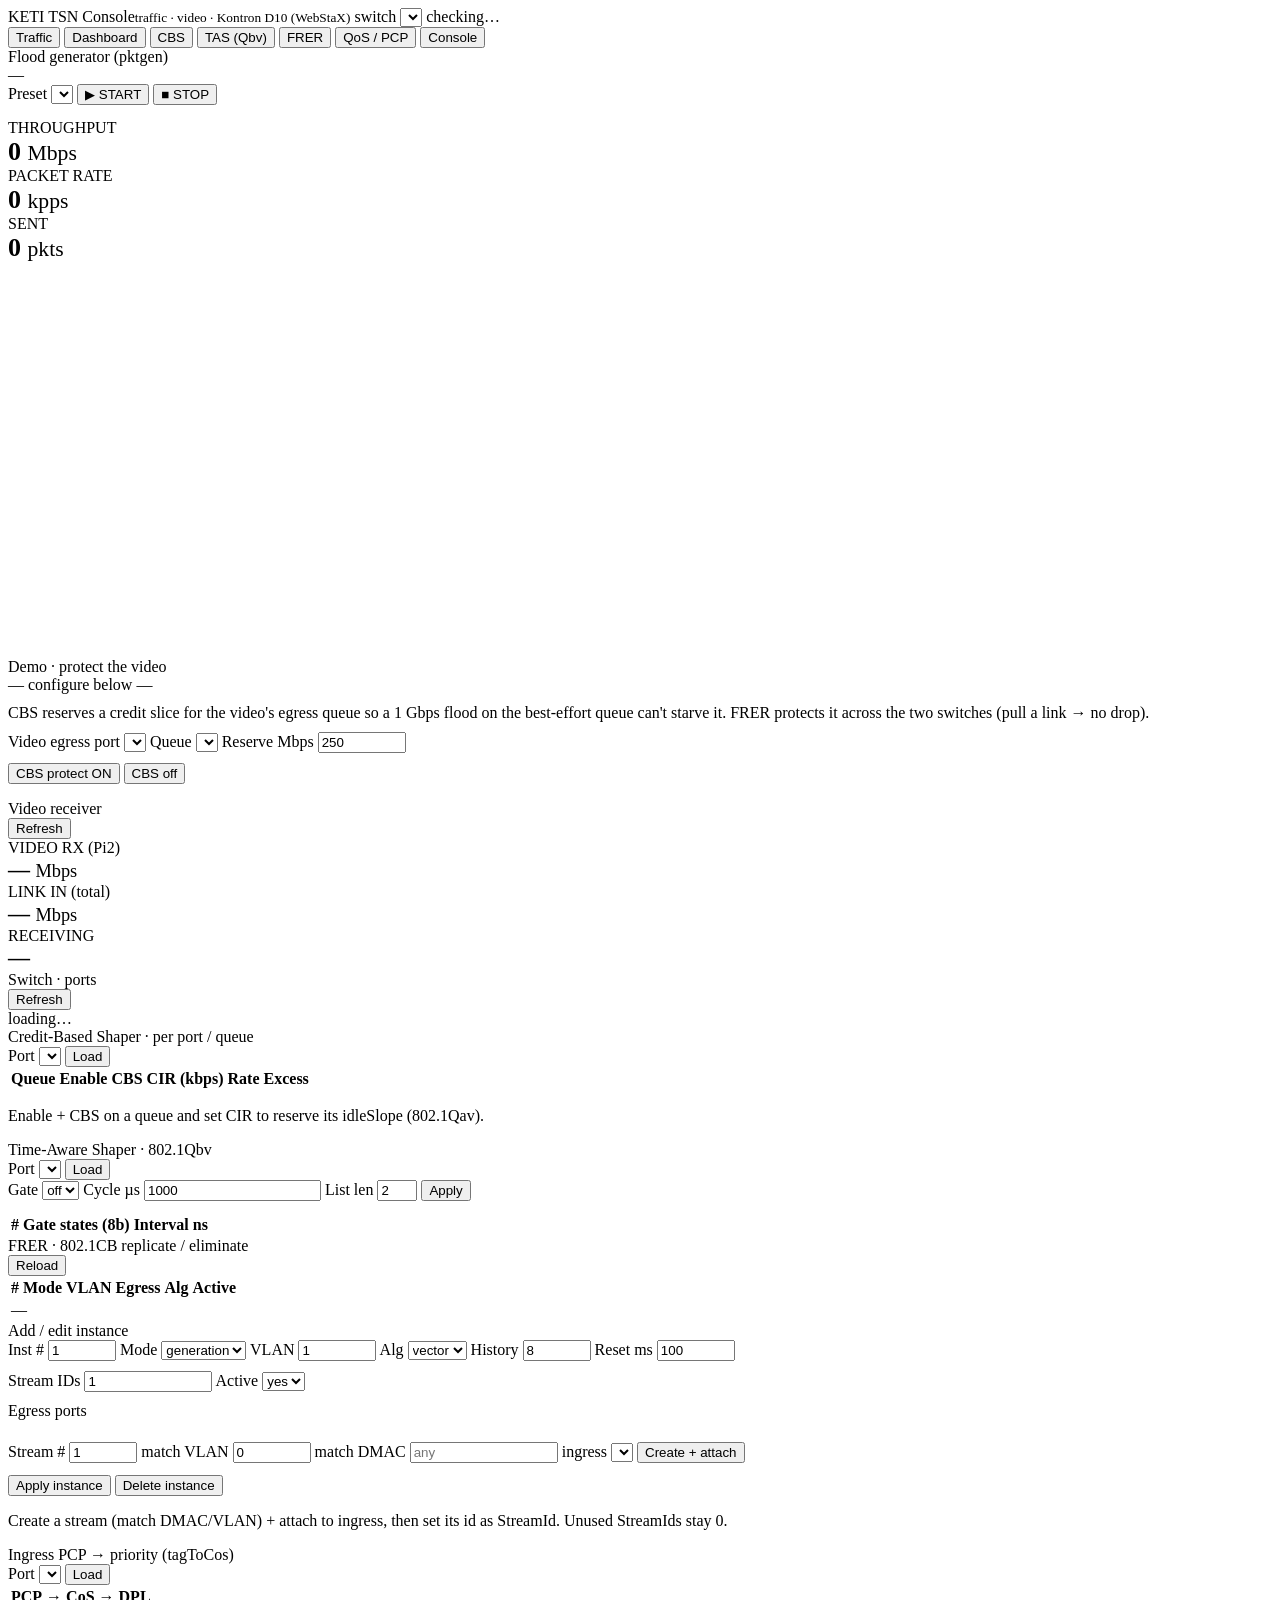
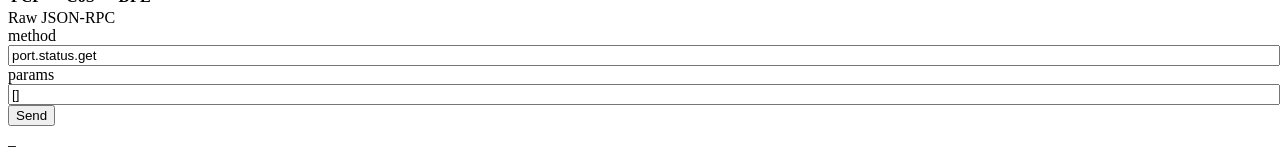
==== traffic_generator/web-manage/index.html @ 29f83cad "kiosk: native big-video path (cvlc HW decode) + keyring fix; unified manage app - video-player.sh cv" ====
<!doctype html>
<html lang="en">
<head>
  <meta charset="utf-8">
  <meta name="viewport" content="width=device-width, initial-scale=1">
  <title>KETI TSN Console</title>
  <link rel="stylesheet" href="/manage/styles.css">
</head>
<body>
<div id="toastTray" class="toast-tray" aria-live="polite"></div>

<div class="shell">
  <header class="topbar">
    <span class="brand">KETI TSN Console<small>traffic · video · Kontron D10 (WebStaX)</small></span>
    <span class="spacer"></span>
    <span class="hint">switch</span>
    <select id="switchSel" class="mono"></select>
    <span class="pill" id="d10Link">checking…</span>
  </header>

  <nav class="tabbar" aria-label="Main views">
    <button class="tab active" data-view="trafficView">Traffic</button>
    <button class="tab" data-view="dashView">Dashboard</button>
    <button class="tab" data-view="cbsView">CBS</button>
    <button class="tab" data-view="tasView">TAS (Qbv)</button>
    <button class="tab" data-view="frerView">FRER</button>
    <button class="tab" data-view="qosView">QoS / PCP</button>
    <button class="tab" data-view="consoleView">Console</button>
  </nav>

  <div class="content">

    <!-- ══ Traffic (flood generator) ═══════════════════════════════════════ -->
    <section id="trafficView" class="view active">
      <div class="grid2">
        <div class="panel">
          <div class="panel-header"><span class="ph-title">Flood generator (pktgen)</span>
            <div class="ph-actions"><span class="pill" id="genState">—</span></div>
          </div>
          <div class="panel-body">
            <div class="row">
              <label class="field">Preset <select id="genPreset" class="mono"></select></label>
              <button class="primary" id="genStart">▶ START</button>
              <button class="danger" id="genStop">■ STOP</button>
            </div>
            <div class="row" style="margin-top:14px;gap:24px">
              <div><div class="hint">THROUGHPUT</div><div style="font-size:26px"><b id="genMbps">0</b> <small class="hint">Mbps</small></div></div>
              <div><div class="hint">PACKET RATE</div><div style="font-size:26px"><b id="genKpps">0</b> <small class="hint">kpps</small></div></div>
              <div><div class="hint">SENT</div><div style="font-size:26px"><b id="genSent">0</b> <small class="hint">pkts</small></div></div>
            </div>
            <canvas id="genChart" height="90" style="margin-top:12px;width:100%"></canvas>
          </div>
        </div>

        <div class="panel">
          <div class="panel-header"><span class="ph-title">Demo · protect the video</span></div>
          <div class="panel-body">
            <div class="demo-status" id="demoStatus">— configure below —</div>
            <p class="note" style="margin:10px 0">CBS reserves a credit slice for the video's egress
              queue so a 1 Gbps flood on the best-effort queue can't starve it. FRER protects it
              across the two switches (pull a link → no drop).</p>
            <div class="row">
              <label class="field">Video egress port <select id="demoPort" class="mono"></select></label>
              <label class="field">Queue <select id="demoQueue"></select></label>
              <label class="field">Reserve Mbps <input id="demoCir" type="number" value="250" style="width:80px"></label>
            </div>
            <div class="row" style="margin-top:10px">
              <button class="primary" id="demoProtect">CBS protect ON</button>
              <button class="danger" id="demoOff">CBS off</button>
            </div>
            <p class="hint" id="demoHint"></p>
          </div>
        </div>
      </div>

      <div class="panel">
        <div class="panel-header"><span class="ph-title">Video receiver</span>
          <div class="ph-actions"><button class="small" id="vidRefresh">Refresh</button></div>
        </div>
        <div class="panel-body">
          <div class="row" style="gap:24px">
            <div><div class="hint">VIDEO RX (Pi2)</div><div style="font-size:22px"><b id="vidRx">—</b> <small class="hint">Mbps</small></div></div>
            <div><div class="hint">LINK IN (total)</div><div style="font-size:22px"><b id="vidLink">—</b> <small class="hint">Mbps</small></div></div>
            <div><div class="hint">RECEIVING</div><div style="font-size:22px"><b id="vidUp">—</b></div></div>
          </div>
        </div>
      </div>
    </section>

    <!-- ══ Dashboard ═══════════════════════════════════════════════════════ -->
    <section id="dashView" class="view">
      <div class="panel">
        <div class="panel-header"><span class="ph-title">Switch · ports</span>
          <div class="ph-actions"><button class="small" id="refreshPorts">Refresh</button></div>
        </div>
        <div class="panel-body"><div class="ports" id="portGrid"><span class="note">loading…</span></div></div>
      </div>
    </section>

    <!-- ══ CBS ═════════════════════════════════════════════════════════════ -->
    <section id="cbsView" class="view">
      <div class="panel">
        <div class="panel-header"><span class="ph-title">Credit-Based Shaper · per port / queue</span>
          <div class="ph-actions"><label class="hint">Port <select id="cbsPort" class="mono"></select></label>
            <button class="small" id="cbsLoad">Load</button></div>
        </div>
        <div class="panel-body">
          <table><thead><tr><th>Queue</th><th>Enable</th><th>CBS</th><th>CIR (kbps)</th><th>Rate</th><th>Excess</th><th></th></tr></thead>
            <tbody id="cbsRows"></tbody></table>
          <p class="hint">Enable + CBS on a queue and set CIR to reserve its idleSlope (802.1Qav).</p>
        </div>
      </div>
    </section>

    <!-- ══ TAS ═════════════════════════════════════════════════════════════ -->
    <section id="tasView" class="view">
      <div class="panel">
        <div class="panel-header"><span class="ph-title">Time-Aware Shaper · 802.1Qbv</span>
          <div class="ph-actions"><label class="hint">Port <select id="tasPort" class="mono"></select></label>
            <button class="small" id="tasLoad">Load</button></div>
        </div>
        <div class="panel-body">
          <div class="row">
            <label class="field">Gate <select id="tasEnable"><option value="false">off</option><option value="true">on</option></select></label>
            <label class="field">Cycle µs <input id="tasCycle" type="number" value="1000"></label>
            <label class="field">List len <input id="tasLen" type="number" value="2" min="0" max="8"></label>
            <button class="small" id="tasApply">Apply</button>
          </div>
          <table style="margin-top:12px"><thead><tr><th>#</th><th>Gate states (8b)</th><th>Interval ns</th></tr></thead>
            <tbody id="tasRows"></tbody></table>
        </div>
      </div>
    </section>

    <!-- ══ FRER ════════════════════════════════════════════════════════════ -->
    <section id="frerView" class="view">
      <div class="panel">
        <div class="panel-header"><span class="ph-title">FRER · 802.1CB replicate / eliminate</span>
          <div class="ph-actions"><button class="small" id="frerReload">Reload</button></div>
        </div>
        <div class="panel-body">
          <table><thead><tr><th>#</th><th>Mode</th><th>VLAN</th><th>Egress</th><th>Alg</th><th>Active</th><th></th></tr></thead>
            <tbody id="frerRows"><tr><td colspan="7" class="hint">—</td></tr></tbody></table>
        </div>
      </div>
      <div class="panel">
        <div class="panel-header"><span class="ph-title">Add / edit instance</span></div>
        <div class="panel-body">
          <div class="row">
            <label class="field">Inst # <input id="frerId" type="number" value="1" min="1" style="width:60px"></label>
            <label class="field">Mode <select id="frerMode"><option value="generation">generation</option><option value="recovery">recovery</option></select></label>
            <label class="field">VLAN <input id="frerVlan" type="number" value="1" style="width:70px"></label>
            <label class="field">Alg <select id="frerAlg"><option value="vector">vector</option><option value="match">match</option></select></label>
            <label class="field">History <input id="frerHist" type="number" value="8" style="width:60px"></label>
            <label class="field">Reset ms <input id="frerReset" type="number" value="100" style="width:70px"></label>
          </div>
          <div class="row" style="margin-top:10px">
            <label class="field">Stream IDs <input id="frerStreams" value="1" style="width:120px"></label>
            <label class="field">Active <select id="frerActive"><option value="true">yes</option><option value="false">no</option></select></label>
          </div>
          <div style="margin-top:10px"><span class="hint">Egress ports</span><div class="ports" id="frerPorts" style="margin-top:6px"></div></div>
          <div class="row" style="margin-top:12px;padding-top:10px;border-top:1px solid var(--border)">
            <label class="field">Stream # <input id="strmId" type="number" value="1" style="width:60px"></label>
            <label class="field">match VLAN <input id="strmVlan" type="number" value="0" style="width:70px"></label>
            <label class="field">match DMAC <input id="strmDmac" placeholder="any" style="width:140px"></label>
            <label class="field">ingress <select id="strmIngress" class="mono"></select></label>
            <button class="small" id="strmCreate">Create + attach</button>
          </div>
          <div class="row" style="margin-top:12px">
            <button class="primary" id="frerApply">Apply instance</button>
            <button class="danger" id="frerDelete">Delete instance</button>
          </div>
          <p class="hint">Create a stream (match DMAC/VLAN) + attach to ingress, then set its id as StreamId. Unused StreamIds stay 0.</p>
        </div>
      </div>
    </section>

    <!-- ══ QoS / PCP ═══════════════════════════════════════════════════════ -->
    <section id="qosView" class="view">
      <div class="panel">
        <div class="panel-header"><span class="ph-title">Ingress PCP → priority (tagToCos)</span>
          <div class="ph-actions"><label class="hint">Port <select id="qosPort" class="mono"></select></label>
            <button class="small" id="qosLoad">Load</button></div>
        </div>
        <div class="panel-body">
          <table><thead><tr><th>PCP</th><th>→ CoS</th><th>→ DPL</th></tr></thead><tbody id="qosRows"></tbody></table>
        </div>
      </div>
    </section>

    <!-- ══ Console ═════════════════════════════════════════════════════════ -->
    <section id="consoleView" class="view">
      <div class="panel">
        <div class="panel-header"><span class="ph-title">Raw JSON-RPC</span></div>
        <div class="panel-body">
          <div class="row">
            <label class="field" style="flex:1">method <input id="rpcMethod" list="methodList" value="port.status.get" style="width:100%"></label>
            <label class="field" style="flex:1">params <input id="rpcParams" value="[]" style="width:100%"></label>
            <button class="primary" id="rpcSend">Send</button>
          </div>
          <datalist id="methodList"></datalist>
          <pre class="console" id="rpcOut">—</pre>
        </div>
      </div>
    </section>

  </div>
</div>
<script src="/manage/app.js"></script>
</body>
</html>
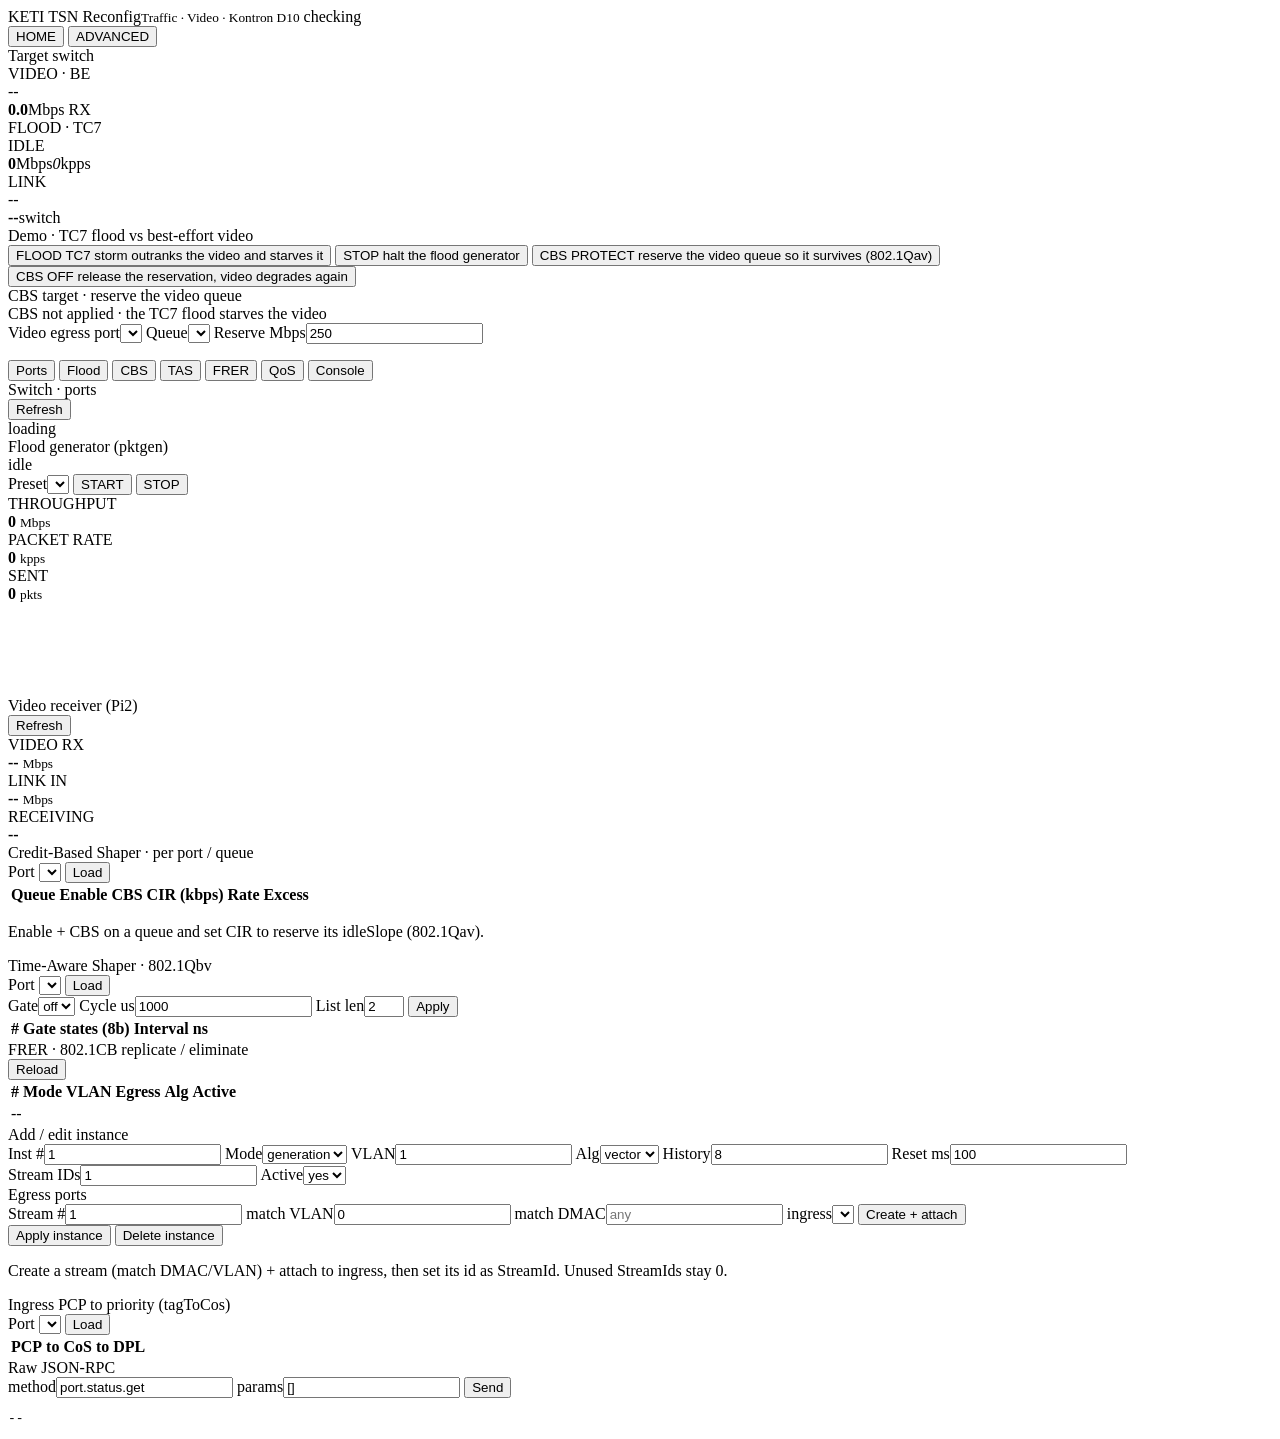
==== commit d828d90e: "console: touch-first redesign with glanceable HOME + ADVANCED Rebuild the /manage TSN console for th" ====
--- a/traffic_generator/web-manage/index.html
+++ b/traffic_generator/web-manage/index.html
@@ -2,7 +2,7 @@
 <html lang="en">
 <head>
   <meta charset="utf-8">
-  <meta name="viewport" content="width=device-width, initial-scale=1">
+  <meta name="viewport" content="width=device-width, initial-scale=1, maximum-scale=1, user-scalable=no">
   <title>KETI TSN Console</title>
   <link rel="stylesheet" href="/manage/styles.css">
 </head>
@@ -10,198 +10,258 @@
 <div id="toastTray" class="toast-tray" aria-live="polite"></div>
 
 <div class="shell">
+
+  <!-- ══ Header ═══════════════════════════════════════════════════════════ -->
   <header class="topbar">
-    <span class="brand">KETI TSN Console<small>traffic · video · Kontron D10 (WebStaX)</small></span>
+    <span class="brand-logo"><img src="/manage/keti.png" alt="KETI" onerror="this.replaceWith(Object.assign(document.createElement('span'),{className:'wordmark',textContent:'KETI'}))"></span>
+    <span class="brand-title">TSN Reconfig<small>Traffic &middot; Video &middot; Kontron D10</small></span>
     <span class="spacer"></span>
-    <span class="hint">switch</span>
-    <select id="switchSel" class="mono"></select>
-    <span class="pill" id="d10Link">checking…</span>
+    <span class="pill" id="d10Link">checking</span>
   </header>
 
-  <nav class="tabbar" aria-label="Main views">
-    <button class="tab active" data-view="trafficView">Traffic</button>
-    <button class="tab" data-view="dashView">Dashboard</button>
-    <button class="tab" data-view="cbsView">CBS</button>
-    <button class="tab" data-view="tasView">TAS (Qbv)</button>
-    <button class="tab" data-view="frerView">FRER</button>
-    <button class="tab" data-view="qosView">QoS / PCP</button>
-    <button class="tab" data-view="consoleView">Console</button>
+  <!-- ══ Top-level nav (Home / Advanced) ══════════════════════════════════ -->
+  <nav class="topnav" aria-label="Main views">
+    <button class="navtab active" data-view="homeView">HOME</button>
+    <button class="navtab" data-view="advancedView">ADVANCED</button>
   </nav>
 
   <div class="content">
 
-    <!-- ══ Traffic (flood generator) ═══════════════════════════════════════ -->
-    <section id="trafficView" class="view active">
-      <div class="grid2">
+    <!-- ══════════════════════ HOME (glanceable) ════════════════════════ -->
+    <section id="homeView" class="topview active">
+
+      <!-- Switch selector -->
+      <div class="block">
+        <div class="block-label">Target switch</div>
+        <div class="switch-seg" id="switchSeg"></div>
+      </div>
+
+      <!-- Status tiles -->
+      <div class="tiles">
+        <div class="tile" id="tVidTile">
+          <div class="tile-cap">VIDEO &middot; BE</div>
+          <div class="tile-state" id="tVidState">--</div>
+          <div class="tile-metric"><b id="tVidRx">0.0</b><span>Mbps RX</span></div>
+        </div>
+        <div class="tile" id="tFloodTile">
+          <div class="tile-cap">FLOOD &middot; TC7</div>
+          <div class="tile-state" id="tFloodState">IDLE</div>
+          <div class="tile-metric"><b id="tFloodMbps">0</b><span>Mbps</span><i id="tFloodPps">0</i><span>kpps</span></div>
+        </div>
+        <div class="tile" id="tLinkTile">
+          <div class="tile-cap">LINK</div>
+          <div class="tile-state" id="tLink">--</div>
+          <div class="tile-metric"><b id="tLinkName">--</b><span>switch</span></div>
+        </div>
+      </div>
+
+      <!-- Big demo actions -->
+      <div class="block-label">Demo &middot; TC7 flood vs best-effort video</div>
+      <div class="actions">
+        <button class="act act-flood" id="actFlood">
+          <span class="act-t">FLOOD</span>
+          <span class="act-s">TC7 storm outranks the video and starves it</span>
+        </button>
+        <button class="act act-stop" id="actStop">
+          <span class="act-t">STOP</span>
+          <span class="act-s">halt the flood generator</span>
+        </button>
+        <button class="act act-protect" id="actProtect">
+          <span class="act-t">CBS PROTECT</span>
+          <span class="act-s">reserve the video queue so it survives (802.1Qav)</span>
+        </button>
+        <button class="act act-cbsoff" id="actCbsOff">
+          <span class="act-t">CBS OFF</span>
+          <span class="act-s">release the reservation, video degrades again</span>
+        </button>
+      </div>
+
+      <!-- CBS target (compact) -->
+      <div class="block">
+        <div class="block-label">CBS target &middot; reserve the video queue</div>
+        <div class="demo-status" id="demoStatus">CBS not applied &middot; the TC7 flood starves the video</div>
+        <div class="cfg-row">
+          <label class="field">Video egress port<select id="demoPort" class="mono"></select></label>
+          <label class="field">Queue<select id="demoQueue"></select></label>
+          <label class="field">Reserve Mbps<input id="demoCir" type="number" value="250"></label>
+        </div>
+        <p class="hint" id="demoHint"></p>
+      </div>
+
+    </section>
+
+    <!-- ══════════════════════ ADVANCED ═════════════════════════════════ -->
+    <section id="advancedView" class="topview">
+
+      <nav class="subnav" aria-label="Advanced sections">
+        <button class="subtab active" data-view="portsView">Ports</button>
+        <button class="subtab" data-view="floodView">Flood</button>
+        <button class="subtab" data-view="cbsView">CBS</button>
+        <button class="subtab" data-view="tasView">TAS</button>
+        <button class="subtab" data-view="frerView">FRER</button>
+        <button class="subtab" data-view="qosView">QoS</button>
+        <button class="subtab" data-view="consoleView">Console</button>
+      </nav>
+
+      <!-- Ports -->
+      <section id="portsView" class="subview active">
+        <div class="panel">
+          <div class="panel-header"><span class="ph-title">Switch &middot; ports</span>
+            <div class="ph-actions"><button class="small" id="refreshPorts">Refresh</button></div>
+          </div>
+          <div class="panel-body"><div class="ports" id="portGrid"><span class="note">loading</span></div></div>
+        </div>
+      </section>
+
+      <!-- Flood detail + video receiver -->
+      <section id="floodView" class="subview">
         <div class="panel">
           <div class="panel-header"><span class="ph-title">Flood generator (pktgen)</span>
-            <div class="ph-actions"><span class="pill" id="genState">—</span></div>
-          </div>
-          <div class="panel-body">
-            <div class="row">
-              <label class="field">Preset <select id="genPreset" class="mono"></select></label>
-              <button class="primary" id="genStart">▶ START</button>
-              <button class="danger" id="genStop">■ STOP</button>
-            </div>
-            <div class="row" style="margin-top:14px;gap:24px">
-              <div><div class="hint">THROUGHPUT</div><div style="font-size:26px"><b id="genMbps">0</b> <small class="hint">Mbps</small></div></div>
-              <div><div class="hint">PACKET RATE</div><div style="font-size:26px"><b id="genKpps">0</b> <small class="hint">kpps</small></div></div>
-              <div><div class="hint">SENT</div><div style="font-size:26px"><b id="genSent">0</b> <small class="hint">pkts</small></div></div>
-            </div>
-            <canvas id="genChart" height="90" style="margin-top:12px;width:100%"></canvas>
-          </div>
-        </div>
-
-        <div class="panel">
-          <div class="panel-header"><span class="ph-title">Demo · protect the video</span></div>
-          <div class="panel-body">
-            <div class="demo-status" id="demoStatus">— configure below —</div>
-            <p class="note" style="margin:10px 0">CBS reserves a credit slice for the video's egress
-              queue so a 1 Gbps flood on the best-effort queue can't starve it. FRER protects it
-              across the two switches (pull a link → no drop).</p>
-            <div class="row">
-              <label class="field">Video egress port <select id="demoPort" class="mono"></select></label>
-              <label class="field">Queue <select id="demoQueue"></select></label>
-              <label class="field">Reserve Mbps <input id="demoCir" type="number" value="250" style="width:80px"></label>
-            </div>
-            <div class="row" style="margin-top:10px">
-              <button class="primary" id="demoProtect">CBS protect ON</button>
-              <button class="danger" id="demoOff">CBS off</button>
-            </div>
-            <p class="hint" id="demoHint"></p>
-          </div>
-        </div>
-      </div>
-
-      <div class="panel">
-        <div class="panel-header"><span class="ph-title">Video receiver</span>
-          <div class="ph-actions"><button class="small" id="vidRefresh">Refresh</button></div>
-        </div>
-        <div class="panel-body">
-          <div class="row" style="gap:24px">
-            <div><div class="hint">VIDEO RX (Pi2)</div><div style="font-size:22px"><b id="vidRx">—</b> <small class="hint">Mbps</small></div></div>
-            <div><div class="hint">LINK IN (total)</div><div style="font-size:22px"><b id="vidLink">—</b> <small class="hint">Mbps</small></div></div>
-            <div><div class="hint">RECEIVING</div><div style="font-size:22px"><b id="vidUp">—</b></div></div>
-          </div>
-        </div>
-      </div>
-    </section>
-
-    <!-- ══ Dashboard ═══════════════════════════════════════════════════════ -->
-    <section id="dashView" class="view">
-      <div class="panel">
-        <div class="panel-header"><span class="ph-title">Switch · ports</span>
-          <div class="ph-actions"><button class="small" id="refreshPorts">Refresh</button></div>
-        </div>
-        <div class="panel-body"><div class="ports" id="portGrid"><span class="note">loading…</span></div></div>
-      </div>
-    </section>
-
-    <!-- ══ CBS ═════════════════════════════════════════════════════════════ -->
-    <section id="cbsView" class="view">
-      <div class="panel">
-        <div class="panel-header"><span class="ph-title">Credit-Based Shaper · per port / queue</span>
-          <div class="ph-actions"><label class="hint">Port <select id="cbsPort" class="mono"></select></label>
-            <button class="small" id="cbsLoad">Load</button></div>
-        </div>
-        <div class="panel-body">
-          <table><thead><tr><th>Queue</th><th>Enable</th><th>CBS</th><th>CIR (kbps)</th><th>Rate</th><th>Excess</th><th></th></tr></thead>
-            <tbody id="cbsRows"></tbody></table>
-          <p class="hint">Enable + CBS on a queue and set CIR to reserve its idleSlope (802.1Qav).</p>
-        </div>
-      </div>
-    </section>
-
-    <!-- ══ TAS ═════════════════════════════════════════════════════════════ -->
-    <section id="tasView" class="view">
-      <div class="panel">
-        <div class="panel-header"><span class="ph-title">Time-Aware Shaper · 802.1Qbv</span>
-          <div class="ph-actions"><label class="hint">Port <select id="tasPort" class="mono"></select></label>
-            <button class="small" id="tasLoad">Load</button></div>
-        </div>
-        <div class="panel-body">
-          <div class="row">
-            <label class="field">Gate <select id="tasEnable"><option value="false">off</option><option value="true">on</option></select></label>
-            <label class="field">Cycle µs <input id="tasCycle" type="number" value="1000"></label>
-            <label class="field">List len <input id="tasLen" type="number" value="2" min="0" max="8"></label>
-            <button class="small" id="tasApply">Apply</button>
-          </div>
-          <table style="margin-top:12px"><thead><tr><th>#</th><th>Gate states (8b)</th><th>Interval ns</th></tr></thead>
-            <tbody id="tasRows"></tbody></table>
-        </div>
-      </div>
-    </section>
-
-    <!-- ══ FRER ════════════════════════════════════════════════════════════ -->
-    <section id="frerView" class="view">
-      <div class="panel">
-        <div class="panel-header"><span class="ph-title">FRER · 802.1CB replicate / eliminate</span>
-          <div class="ph-actions"><button class="small" id="frerReload">Reload</button></div>
-        </div>
-        <div class="panel-body">
-          <table><thead><tr><th>#</th><th>Mode</th><th>VLAN</th><th>Egress</th><th>Alg</th><th>Active</th><th></th></tr></thead>
-            <tbody id="frerRows"><tr><td colspan="7" class="hint">—</td></tr></tbody></table>
-        </div>
-      </div>
-      <div class="panel">
-        <div class="panel-header"><span class="ph-title">Add / edit instance</span></div>
-        <div class="panel-body">
-          <div class="row">
-            <label class="field">Inst # <input id="frerId" type="number" value="1" min="1" style="width:60px"></label>
-            <label class="field">Mode <select id="frerMode"><option value="generation">generation</option><option value="recovery">recovery</option></select></label>
-            <label class="field">VLAN <input id="frerVlan" type="number" value="1" style="width:70px"></label>
-            <label class="field">Alg <select id="frerAlg"><option value="vector">vector</option><option value="match">match</option></select></label>
-            <label class="field">History <input id="frerHist" type="number" value="8" style="width:60px"></label>
-            <label class="field">Reset ms <input id="frerReset" type="number" value="100" style="width:70px"></label>
-          </div>
-          <div class="row" style="margin-top:10px">
-            <label class="field">Stream IDs <input id="frerStreams" value="1" style="width:120px"></label>
-            <label class="field">Active <select id="frerActive"><option value="true">yes</option><option value="false">no</option></select></label>
-          </div>
-          <div style="margin-top:10px"><span class="hint">Egress ports</span><div class="ports" id="frerPorts" style="margin-top:6px"></div></div>
-          <div class="row" style="margin-top:12px;padding-top:10px;border-top:1px solid var(--border)">
-            <label class="field">Stream # <input id="strmId" type="number" value="1" style="width:60px"></label>
-            <label class="field">match VLAN <input id="strmVlan" type="number" value="0" style="width:70px"></label>
-            <label class="field">match DMAC <input id="strmDmac" placeholder="any" style="width:140px"></label>
-            <label class="field">ingress <select id="strmIngress" class="mono"></select></label>
-            <button class="small" id="strmCreate">Create + attach</button>
-          </div>
-          <div class="row" style="margin-top:12px">
-            <button class="primary" id="frerApply">Apply instance</button>
-            <button class="danger" id="frerDelete">Delete instance</button>
-          </div>
-          <p class="hint">Create a stream (match DMAC/VLAN) + attach to ingress, then set its id as StreamId. Unused StreamIds stay 0.</p>
-        </div>
-      </div>
-    </section>
-
-    <!-- ══ QoS / PCP ═══════════════════════════════════════════════════════ -->
-    <section id="qosView" class="view">
-      <div class="panel">
-        <div class="panel-header"><span class="ph-title">Ingress PCP → priority (tagToCos)</span>
-          <div class="ph-actions"><label class="hint">Port <select id="qosPort" class="mono"></select></label>
-            <button class="small" id="qosLoad">Load</button></div>
-        </div>
-        <div class="panel-body">
-          <table><thead><tr><th>PCP</th><th>→ CoS</th><th>→ DPL</th></tr></thead><tbody id="qosRows"></tbody></table>
-        </div>
-      </div>
-    </section>
-
-    <!-- ══ Console ═════════════════════════════════════════════════════════ -->
-    <section id="consoleView" class="view">
-      <div class="panel">
-        <div class="panel-header"><span class="ph-title">Raw JSON-RPC</span></div>
-        <div class="panel-body">
-          <div class="row">
-            <label class="field" style="flex:1">method <input id="rpcMethod" list="methodList" value="port.status.get" style="width:100%"></label>
-            <label class="field" style="flex:1">params <input id="rpcParams" value="[]" style="width:100%"></label>
-            <button class="primary" id="rpcSend">Send</button>
-          </div>
-          <datalist id="methodList"></datalist>
-          <pre class="console" id="rpcOut">—</pre>
-        </div>
-      </div>
+            <div class="ph-actions"><span class="pill" id="genState">idle</span></div>
+          </div>
+          <div class="panel-body">
+            <div class="cfg-row">
+              <label class="field">Preset<select id="genPreset" class="mono"></select></label>
+              <button class="primary tall" id="genStart">START</button>
+              <button class="danger tall" id="genStop">STOP</button>
+            </div>
+            <div class="metric-row">
+              <div><div class="hint">THROUGHPUT</div><div class="big"><b id="genMbps">0</b> <small>Mbps</small></div></div>
+              <div><div class="hint">PACKET RATE</div><div class="big"><b id="genKpps">0</b> <small>kpps</small></div></div>
+              <div><div class="hint">SENT</div><div class="big"><b id="genSent">0</b> <small>pkts</small></div></div>
+            </div>
+            <canvas id="genChart" height="90"></canvas>
+          </div>
+        </div>
+        <div class="panel">
+          <div class="panel-header"><span class="ph-title">Video receiver (Pi2)</span>
+            <div class="ph-actions"><button class="small" id="vidRefresh">Refresh</button></div>
+          </div>
+          <div class="panel-body">
+            <div class="metric-row">
+              <div><div class="hint">VIDEO RX</div><div class="big"><b id="vidRx">--</b> <small>Mbps</small></div></div>
+              <div><div class="hint">LINK IN</div><div class="big"><b id="vidLink">--</b> <small>Mbps</small></div></div>
+              <div><div class="hint">RECEIVING</div><div class="big"><b id="vidUp">--</b></div></div>
+            </div>
+          </div>
+        </div>
+      </section>
+
+      <!-- CBS -->
+      <section id="cbsView" class="subview">
+        <div class="panel">
+          <div class="panel-header"><span class="ph-title">Credit-Based Shaper &middot; per port / queue</span>
+            <div class="ph-actions"><label class="inline">Port <select id="cbsPort" class="mono"></select></label>
+              <button class="small" id="cbsLoad">Load</button></div>
+          </div>
+          <div class="panel-body">
+            <div class="tbl-scroll">
+              <table><thead><tr><th>Queue</th><th>Enable</th><th>CBS</th><th>CIR (kbps)</th><th>Rate</th><th>Excess</th><th></th></tr></thead>
+                <tbody id="cbsRows"></tbody></table>
+            </div>
+            <p class="hint">Enable + CBS on a queue and set CIR to reserve its idleSlope (802.1Qav).</p>
+          </div>
+        </div>
+      </section>
+
+      <!-- TAS -->
+      <section id="tasView" class="subview">
+        <div class="panel">
+          <div class="panel-header"><span class="ph-title">Time-Aware Shaper &middot; 802.1Qbv</span>
+            <div class="ph-actions"><label class="inline">Port <select id="tasPort" class="mono"></select></label>
+              <button class="small" id="tasLoad">Load</button></div>
+          </div>
+          <div class="panel-body">
+            <div class="cfg-row">
+              <label class="field">Gate<select id="tasEnable"><option value="false">off</option><option value="true">on</option></select></label>
+              <label class="field">Cycle us<input id="tasCycle" type="number" value="1000"></label>
+              <label class="field">List len<input id="tasLen" type="number" value="2" min="0" max="8"></label>
+              <button class="small" id="tasApply">Apply</button>
+            </div>
+            <div class="tbl-scroll">
+              <table><thead><tr><th>#</th><th>Gate states (8b)</th><th>Interval ns</th></tr></thead>
+                <tbody id="tasRows"></tbody></table>
+            </div>
+          </div>
+        </div>
+      </section>
+
+      <!-- FRER -->
+      <section id="frerView" class="subview">
+        <div class="panel">
+          <div class="panel-header"><span class="ph-title">FRER &middot; 802.1CB replicate / eliminate</span>
+            <div class="ph-actions"><button class="small" id="frerReload">Reload</button></div>
+          </div>
+          <div class="panel-body">
+            <div class="tbl-scroll">
+              <table><thead><tr><th>#</th><th>Mode</th><th>VLAN</th><th>Egress</th><th>Alg</th><th>Active</th><th></th></tr></thead>
+                <tbody id="frerRows"><tr><td colspan="7" class="hint">--</td></tr></tbody></table>
+            </div>
+          </div>
+        </div>
+        <div class="panel">
+          <div class="panel-header"><span class="ph-title">Add / edit instance</span></div>
+          <div class="panel-body">
+            <div class="cfg-row">
+              <label class="field">Inst #<input id="frerId" type="number" value="1" min="1"></label>
+              <label class="field">Mode<select id="frerMode"><option value="generation">generation</option><option value="recovery">recovery</option></select></label>
+              <label class="field">VLAN<input id="frerVlan" type="number" value="1"></label>
+              <label class="field">Alg<select id="frerAlg"><option value="vector">vector</option><option value="match">match</option></select></label>
+              <label class="field">History<input id="frerHist" type="number" value="8"></label>
+              <label class="field">Reset ms<input id="frerReset" type="number" value="100"></label>
+            </div>
+            <div class="cfg-row">
+              <label class="field">Stream IDs<input id="frerStreams" value="1"></label>
+              <label class="field">Active<select id="frerActive"><option value="true">yes</option><option value="false">no</option></select></label>
+            </div>
+            <div class="sub-block"><span class="hint">Egress ports</span><div class="ports" id="frerPorts"></div></div>
+            <div class="cfg-row divider">
+              <label class="field">Stream #<input id="strmId" type="number" value="1"></label>
+              <label class="field">match VLAN<input id="strmVlan" type="number" value="0"></label>
+              <label class="field">match DMAC<input id="strmDmac" placeholder="any"></label>
+              <label class="field">ingress<select id="strmIngress" class="mono"></select></label>
+              <button class="small" id="strmCreate">Create + attach</button>
+            </div>
+            <div class="cfg-row">
+              <button class="primary tall" id="frerApply">Apply instance</button>
+              <button class="danger tall" id="frerDelete">Delete instance</button>
+            </div>
+            <p class="hint">Create a stream (match DMAC/VLAN) + attach to ingress, then set its id as StreamId. Unused StreamIds stay 0.</p>
+          </div>
+        </div>
+      </section>
+
+      <!-- QoS / PCP -->
+      <section id="qosView" class="subview">
+        <div class="panel">
+          <div class="panel-header"><span class="ph-title">Ingress PCP to priority (tagToCos)</span>
+            <div class="ph-actions"><label class="inline">Port <select id="qosPort" class="mono"></select></label>
+              <button class="small" id="qosLoad">Load</button></div>
+          </div>
+          <div class="panel-body">
+            <div class="tbl-scroll">
+              <table><thead><tr><th>PCP</th><th>to CoS</th><th>to DPL</th></tr></thead><tbody id="qosRows"></tbody></table>
+            </div>
+          </div>
+        </div>
+      </section>
+
+      <!-- Console -->
+      <section id="consoleView" class="subview">
+        <div class="panel">
+          <div class="panel-header"><span class="ph-title">Raw JSON-RPC</span></div>
+          <div class="panel-body">
+            <div class="cfg-row">
+              <label class="field grow">method<input id="rpcMethod" list="methodList" value="port.status.get"></label>
+              <label class="field grow">params<input id="rpcParams" value="[]"></label>
+              <button class="primary tall" id="rpcSend">Send</button>
+            </div>
+            <datalist id="methodList"></datalist>
+            <pre class="console" id="rpcOut">--</pre>
+          </div>
+        </div>
+      </section>
+
     </section>
 
   </div>
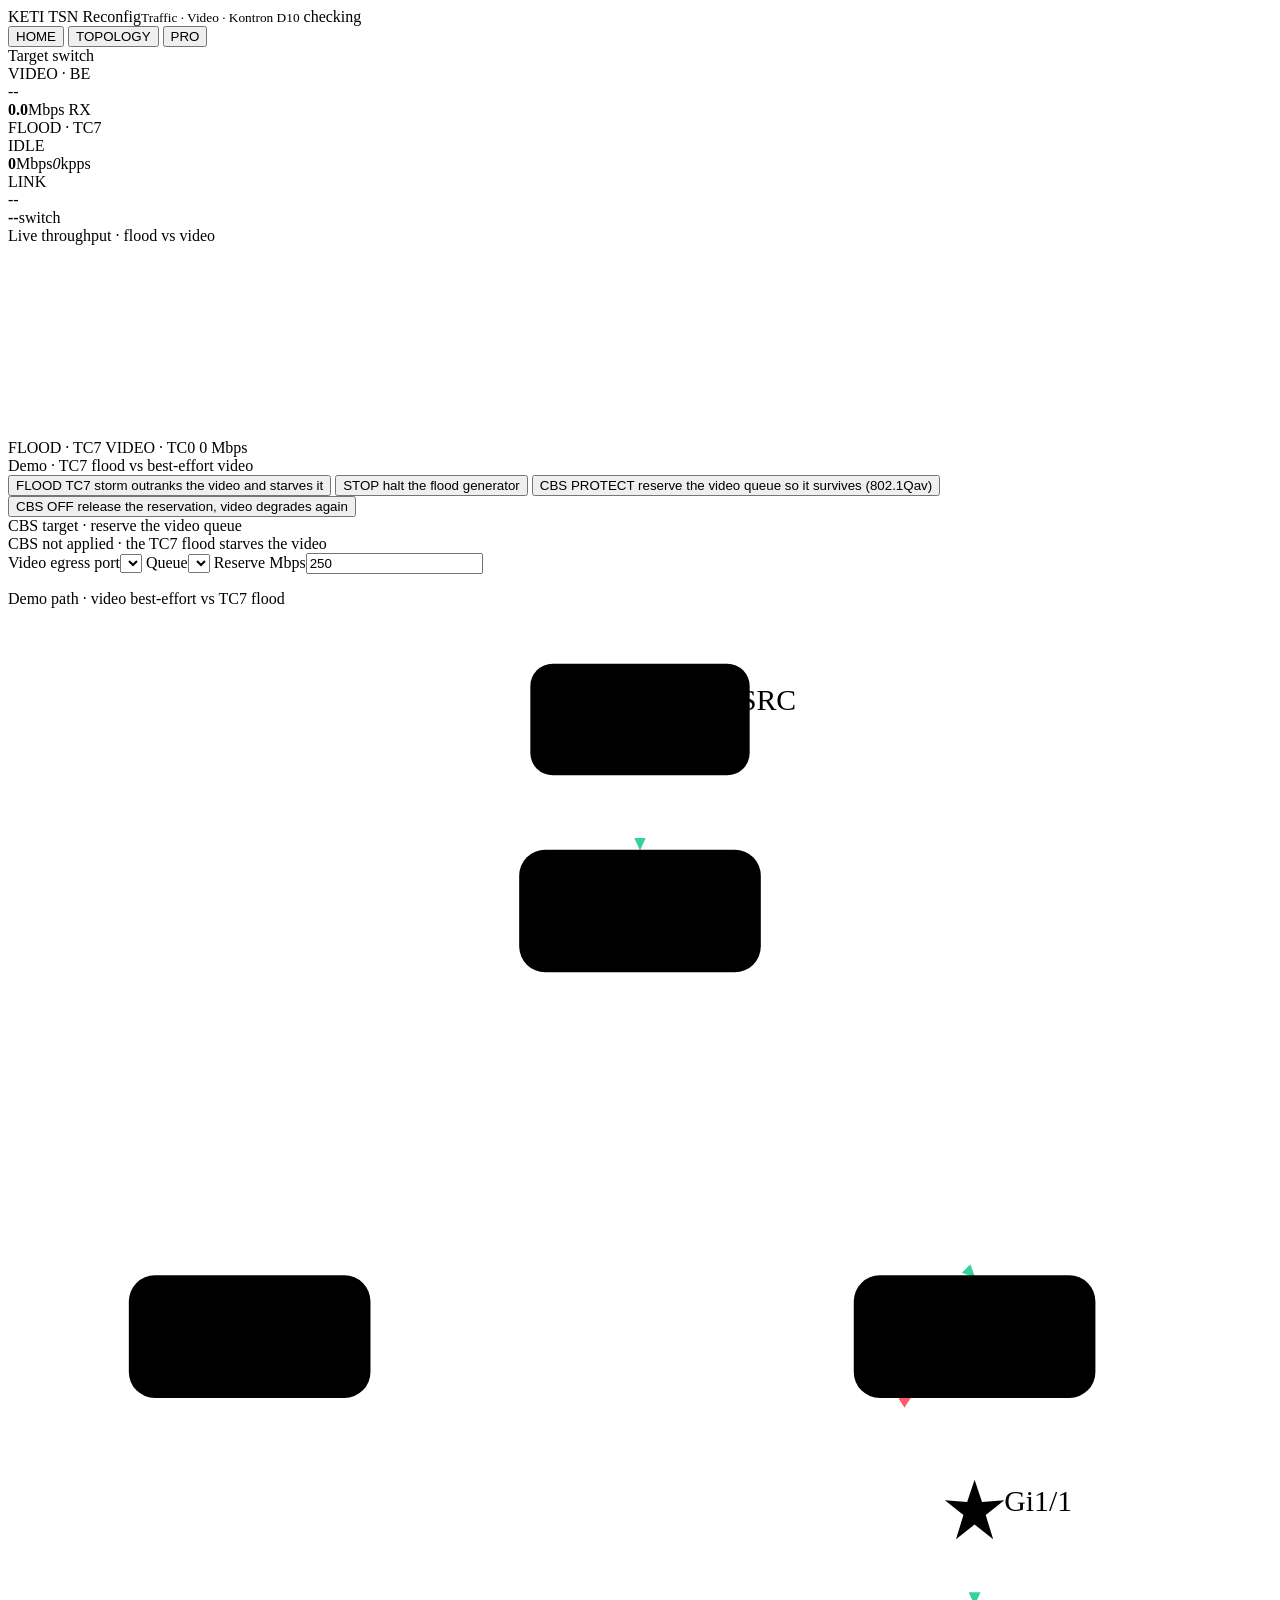
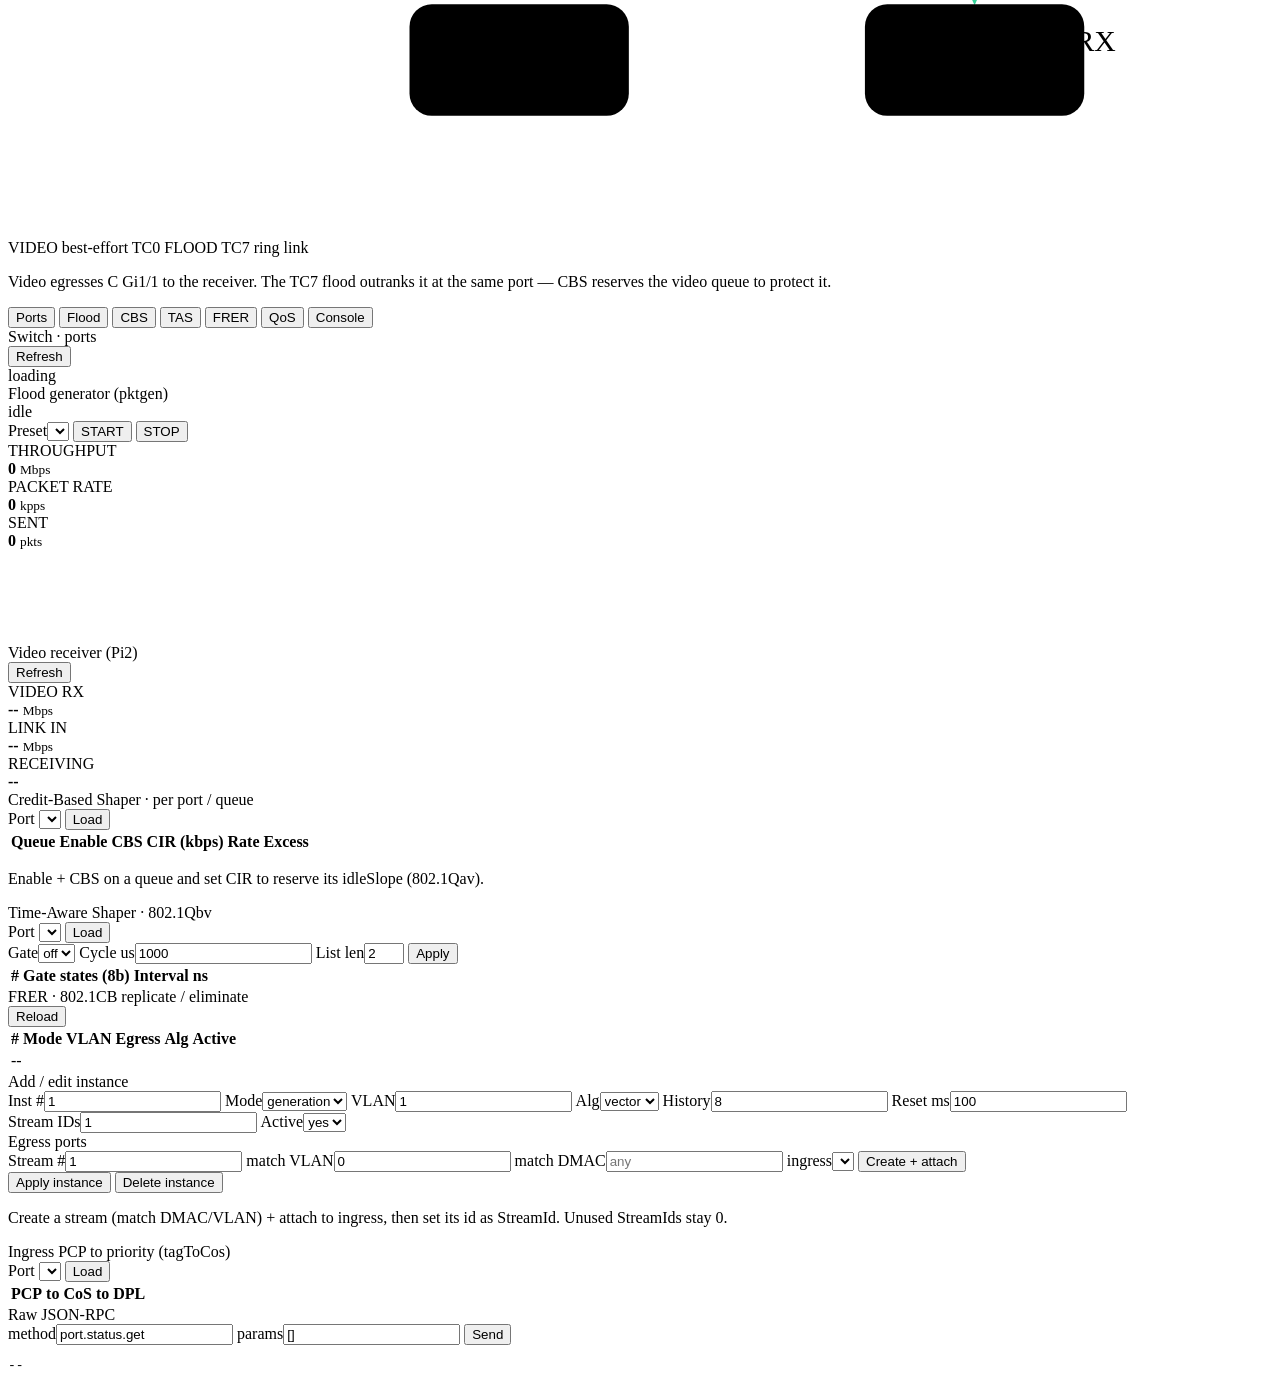
==== commit b1f8186d: "console: HOME live throughput graph + TOPOLOGY diagram + PRO mode label" ====
--- a/traffic_generator/web-manage/index.html
+++ b/traffic_generator/web-manage/index.html
@@ -22,7 +22,8 @@
   <!-- ══ Top-level nav (Home / Advanced) ══════════════════════════════════ -->
   <nav class="topnav" aria-label="Main views">
     <button class="navtab active" data-view="homeView">HOME</button>
-    <button class="navtab" data-view="advancedView">ADVANCED</button>
+    <button class="navtab" data-view="topoView">TOPOLOGY</button>
+    <button class="navtab" data-view="advancedView">PRO</button>
   </nav>
 
   <div class="content">
@@ -52,6 +53,19 @@
           <div class="tile-cap">LINK</div>
           <div class="tile-state" id="tLink">--</div>
           <div class="tile-metric"><b id="tLinkName">--</b><span>switch</span></div>
+        </div>
+      </div>
+
+      <!-- Live throughput graph -->
+      <div class="block">
+        <div class="block-label">Live throughput &middot; flood vs video</div>
+        <div class="chart-card">
+          <canvas id="homeChart" height="190"></canvas>
+          <div class="chart-legend">
+            <span class="lg lg-flood">FLOOD &middot; TC7</span>
+            <span class="lg lg-video">VIDEO &middot; TC0</span>
+            <span class="chart-scale mono" id="homeChartMax">0 Mbps</span>
+          </div>
         </div>
       </div>
 
@@ -90,6 +104,90 @@
 
     </section>
 
+    <!-- ══════════════════════ TOPOLOGY (구성도) ════════════════════════ -->
+    <section id="topoView" class="topview">
+      <div class="block-label">Demo path &middot; video best-effort vs TC7 flood</div>
+      <div class="topo-card">
+        <svg id="topoSvg" viewBox="0 0 680 660" width="100%" role="img"
+             aria-label="TSN demo topology: video source through switch ring to receiver, TC7 flood colliding at switch C egress">
+          <defs>
+            <marker id="arrGreen" markerWidth="9" markerHeight="9" refX="6.5" refY="3.2" orient="auto">
+              <path d="M0,0 L7,3.2 L0,6.4 Z" fill="#34D399"></path>
+            </marker>
+            <marker id="arrRed" markerWidth="9" markerHeight="9" refX="6.5" refY="3.2" orient="auto">
+              <path d="M0,0 L7,3.2 L0,6.4 Z" fill="#FF5A6E"></path>
+            </marker>
+          </defs>
+
+          <!-- ring links (A-B, B-C, A-C) drawn under the nodes -->
+          <line x1="340" y1="176" x2="130" y2="392" class="tl-ring"></line>
+          <line x1="130"  y1="392" x2="520" y2="392" class="tl-ring"></line>
+
+          <!-- video route: SRC -> A -> C -> RX (green, highlighted) -->
+          <line x1="340" y1="94"  x2="340" y2="130" class="tl-video" marker-end="url(#arrGreen)"></line>
+          <line x1="340" y1="176" x2="520" y2="360" class="tl-video" marker-end="url(#arrGreen)"></line>
+          <line x1="520" y1="428" x2="520" y2="536" class="tl-video" id="tlEgress" marker-end="url(#arrGreen)"></line>
+
+          <!-- flood: FLOOD Pi -> C (red, TC7) -->
+          <line x1="298" y1="544" x2="486" y2="424" class="tl-flood" id="tlFlood" marker-end="url(#arrRed)"></line>
+
+          <!-- collision burst at C egress -->
+          <g id="topoBurst" transform="translate(520,486)">
+            <path d="M0,-17 L4,-5 L16,-6 L6,2 L10,15 L0,7 L-10,15 L-6,2 L-16,-6 L-4,-5 Z" class="tl-burst"></path>
+          </g>
+
+          <!-- video source Pi -->
+          <g class="tl-node tl-pi">
+            <rect x="281" y="30" width="118" height="60" rx="12"></rect>
+            <text x="340" y="55" class="tl-t">VIDEO SRC</text>
+            <text x="340" y="76" class="tl-s">Pi &middot; TC0</text>
+          </g>
+
+          <!-- switch A -->
+          <g class="tl-node tl-sw">
+            <rect x="275" y="130" width="130" height="66" rx="14"></rect>
+            <text x="340" y="160" class="tl-a">A</text>
+            <text x="340" y="182" class="tl-ip" id="topoIpA">.1</text>
+          </g>
+          <!-- switch B -->
+          <g class="tl-node tl-sw">
+            <rect x="65" y="359" width="130" height="66" rx="14"></rect>
+            <text x="130" y="389" class="tl-a">B</text>
+            <text x="130" y="411" class="tl-ip" id="topoIpB">.2</text>
+          </g>
+          <!-- switch C (egress to receiver) -->
+          <g class="tl-node tl-sw">
+            <rect x="455" y="359" width="130" height="66" rx="14"></rect>
+            <text x="520" y="389" class="tl-a">C</text>
+            <text x="520" y="411" class="tl-ip" id="topoIpC">.4</text>
+          </g>
+
+          <!-- egress port label -->
+          <text x="536" y="486" class="tl-port">Gi1/1</text>
+
+          <!-- flood Pi -->
+          <g class="tl-node tl-pi tl-pi-flood">
+            <rect x="216" y="536" width="118" height="60" rx="12"></rect>
+            <text x="275" y="561" class="tl-t">FLOOD</text>
+            <text x="275" y="582" class="tl-s">Pi &middot; TC7</text>
+          </g>
+          <!-- video receiver Pi -->
+          <g class="tl-node tl-pi tl-pi-rx">
+            <rect x="461" y="536" width="118" height="60" rx="12"></rect>
+            <text x="520" y="561" class="tl-t">VIDEO RX</text>
+            <text x="520" y="582" class="tl-s">Pi</text>
+          </g>
+        </svg>
+
+        <div class="topo-legend">
+          <span class="lg lg-video">VIDEO best-effort TC0</span>
+          <span class="lg lg-flood">FLOOD TC7</span>
+          <span class="lg lg-ring">ring link</span>
+        </div>
+        <p class="topo-note" id="topoNote">Video egresses C Gi1/1 to the receiver. The TC7 flood outranks it at the same port &mdash; CBS reserves the video queue to protect it.</p>
+      </div>
+    </section>
+
     <!-- ══════════════════════ ADVANCED ═════════════════════════════════ -->
     <section id="advancedView" class="topview">
 
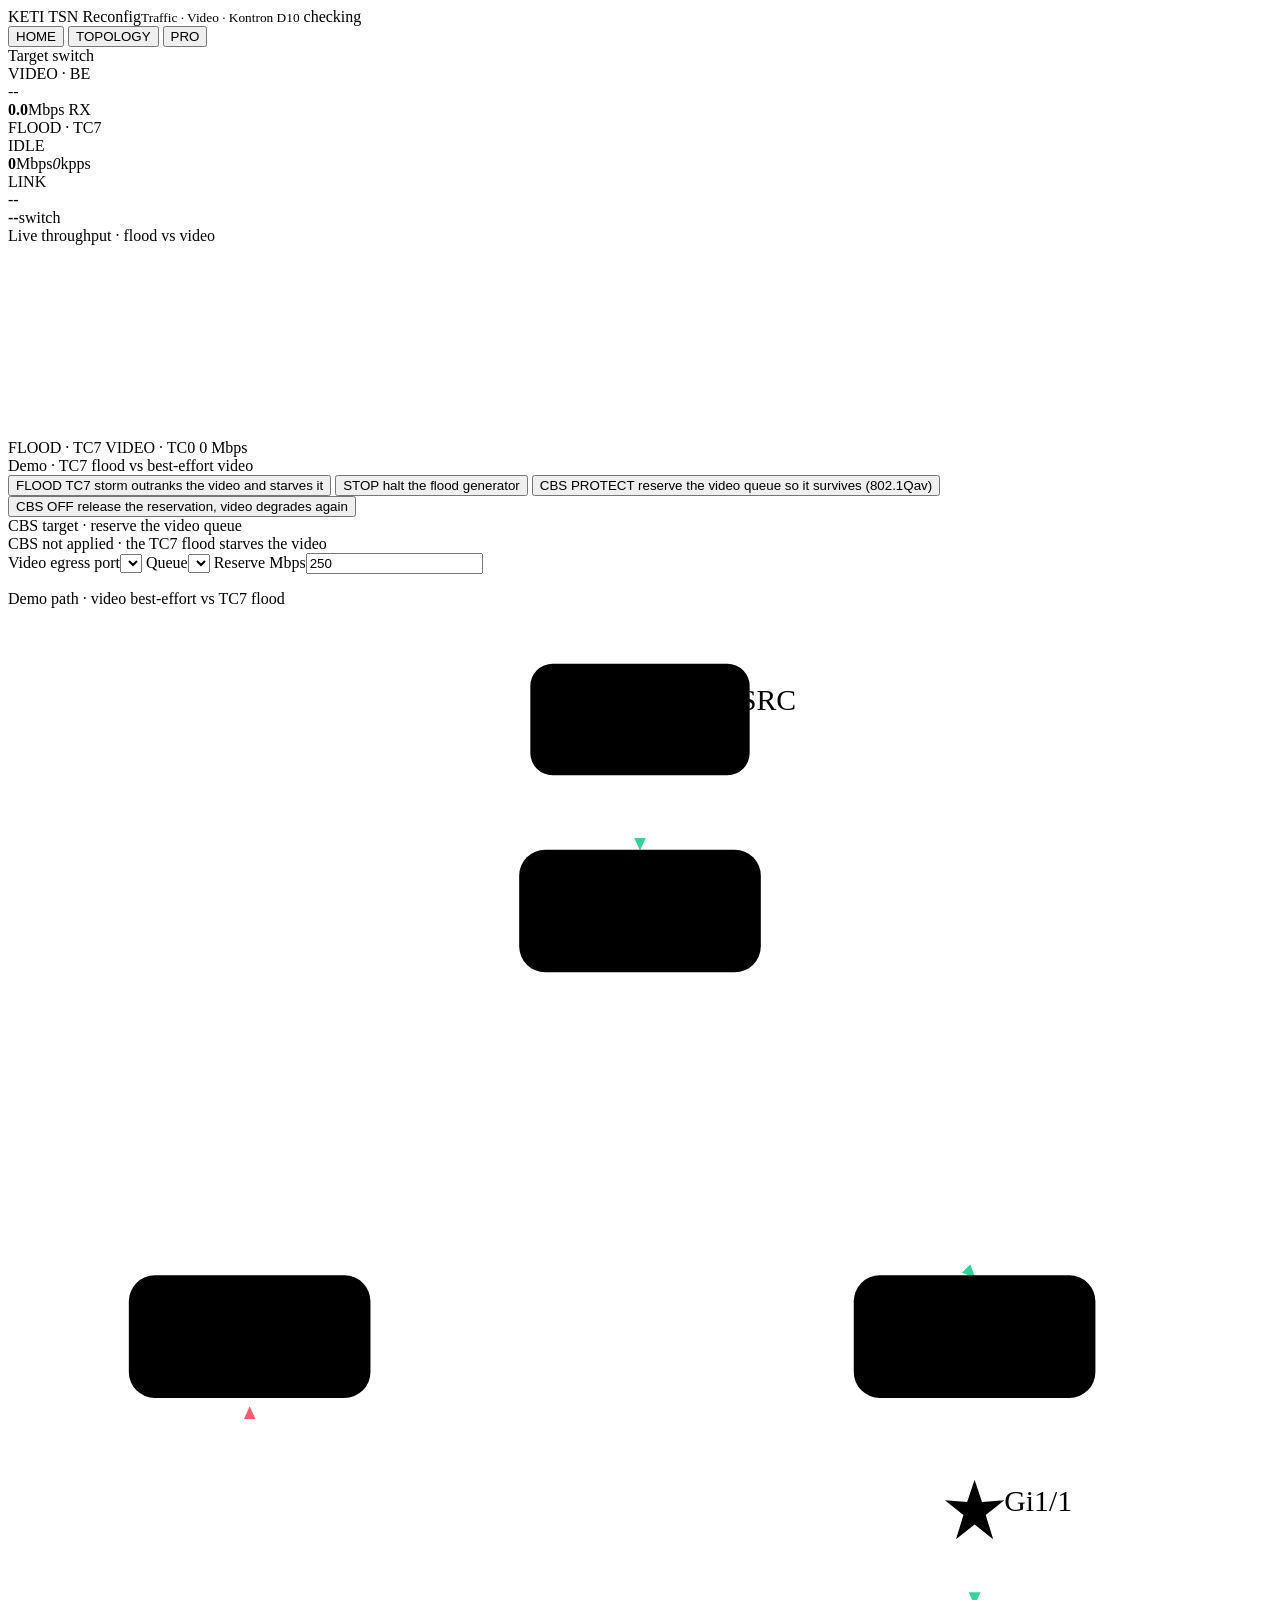
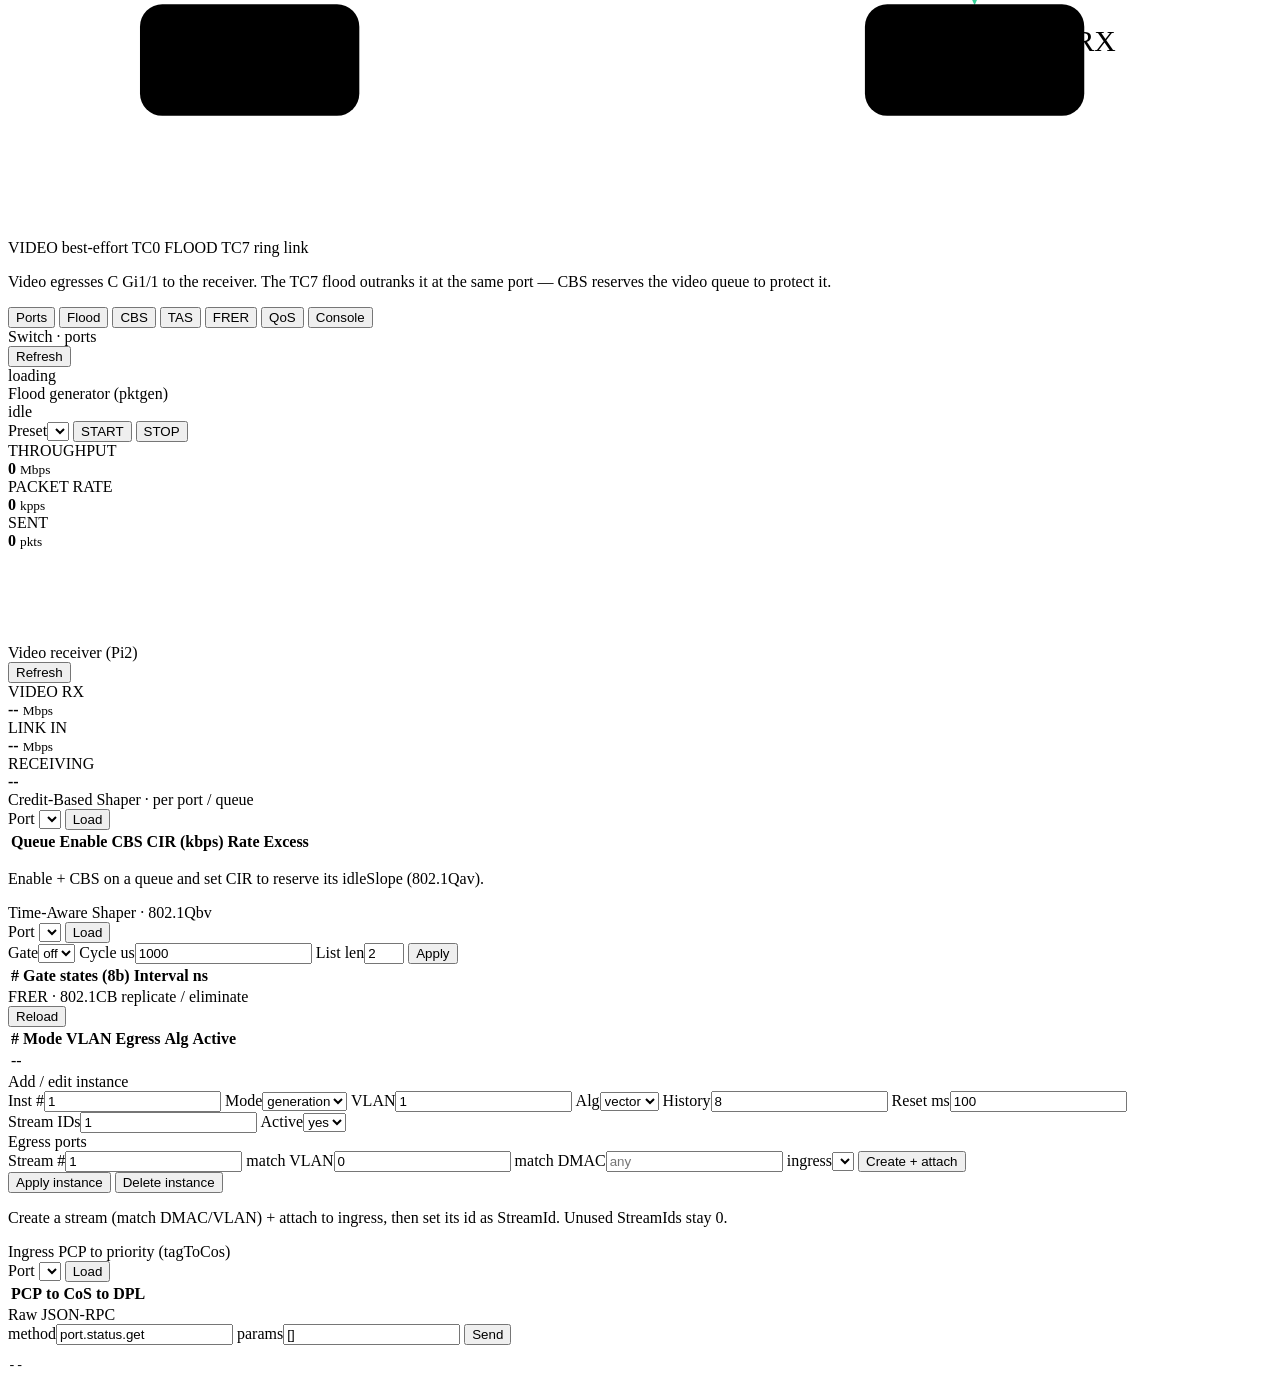
==== commit 72c61ebd: "topology: flood enters at switch B and rides the B-C ring to C (was drawn direct to C)" ====
--- a/traffic_generator/web-manage/index.html
+++ b/traffic_generator/web-manage/index.html
@@ -121,15 +121,15 @@
 
           <!-- ring links (A-B, B-C, A-C) drawn under the nodes -->
           <line x1="340" y1="176" x2="130" y2="392" class="tl-ring"></line>
-          <line x1="130"  y1="392" x2="520" y2="392" class="tl-ring"></line>
+          <line x1="130"  y1="392" x2="520" y2="392" class="tl-ring" id="tlRingBC"></line>
 
           <!-- video route: SRC -> A -> C -> RX (green, highlighted) -->
           <line x1="340" y1="94"  x2="340" y2="130" class="tl-video" marker-end="url(#arrGreen)"></line>
           <line x1="340" y1="176" x2="520" y2="360" class="tl-video" marker-end="url(#arrGreen)"></line>
           <line x1="520" y1="428" x2="520" y2="536" class="tl-video" id="tlEgress" marker-end="url(#arrGreen)"></line>
 
-          <!-- flood: FLOOD Pi -> C (red, TC7) -->
-          <line x1="298" y1="544" x2="486" y2="424" class="tl-flood" id="tlFlood" marker-end="url(#arrRed)"></line>
+          <!-- flood: FLOOD Pi -> B, then B -> C ring, colliding at C egress (red, TC7) -->
+          <line x1="130" y1="536" x2="130" y2="430" class="tl-flood" id="tlFlood" marker-end="url(#arrRed)"></line>
 
           <!-- collision burst at C egress -->
           <g id="topoBurst" transform="translate(520,486)">
@@ -165,11 +165,11 @@
           <!-- egress port label -->
           <text x="536" y="486" class="tl-port">Gi1/1</text>
 
-          <!-- flood Pi -->
+          <!-- flood Pi (enters at switch B) -->
           <g class="tl-node tl-pi tl-pi-flood">
-            <rect x="216" y="536" width="118" height="60" rx="12"></rect>
-            <text x="275" y="561" class="tl-t">FLOOD</text>
-            <text x="275" y="582" class="tl-s">Pi &middot; TC7</text>
+            <rect x="71" y="536" width="118" height="60" rx="12"></rect>
+            <text x="130" y="561" class="tl-t">FLOOD</text>
+            <text x="130" y="582" class="tl-s">Pi &middot; TC7</text>
           </g>
           <!-- video receiver Pi -->
           <g class="tl-node tl-pi tl-pi-rx">
